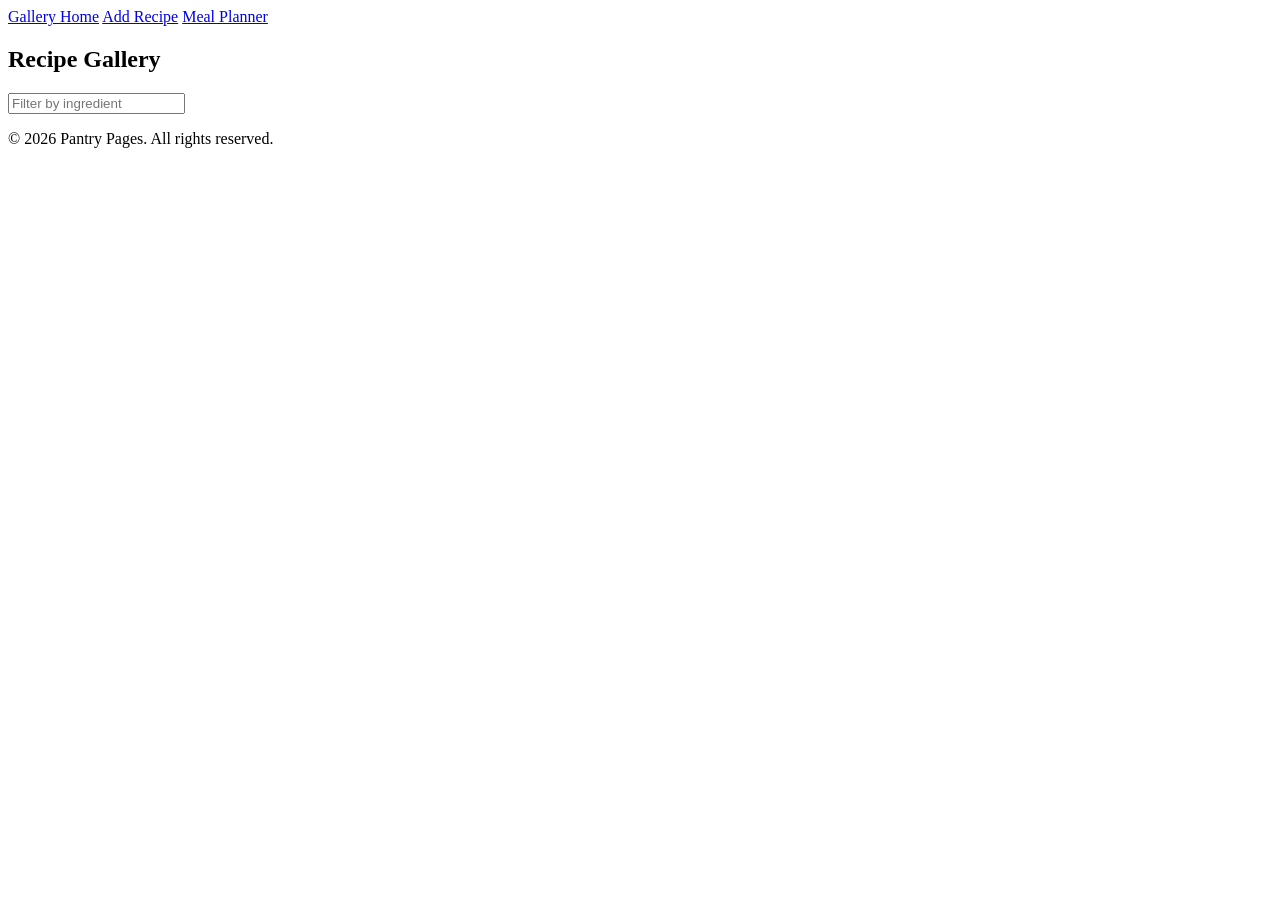
==== index.html @ a441f2d3 "feat(index.html): Creation and implementation of index.html file" ====
<!DOCTYPE html>
<html lang="en">
<head>
    <meta charset="UTF-8">
    <meta name="viewport" content="width=device-width, initial-scale=1.0">
    <title>Pantry Pages - Recipe Gallery</title>
    <link rel="stylesheet" href="styles.css">
</head>
<body>
    <header>
        <nav>
            <a href="index.html">Gallery Home</a>
            <a href="add.html">Add Recipe</a>
            <a href="planner.html">Meal Planner</a>
        </nav>
    </header>
    <main>
        <section>
            <h1>Recipe Gallery</h1>
            <input type="text" id="filterInput" placeholder="Filter by ingredient">
            <div id="recipeList"></div>
        </section>
    </main>
    
    <footer>
        <p>&copy; 2026 Pantry Pages. All rights reserved.</p>
    </footer>
    <script src="scripts.js"></script>
</body>
</html>
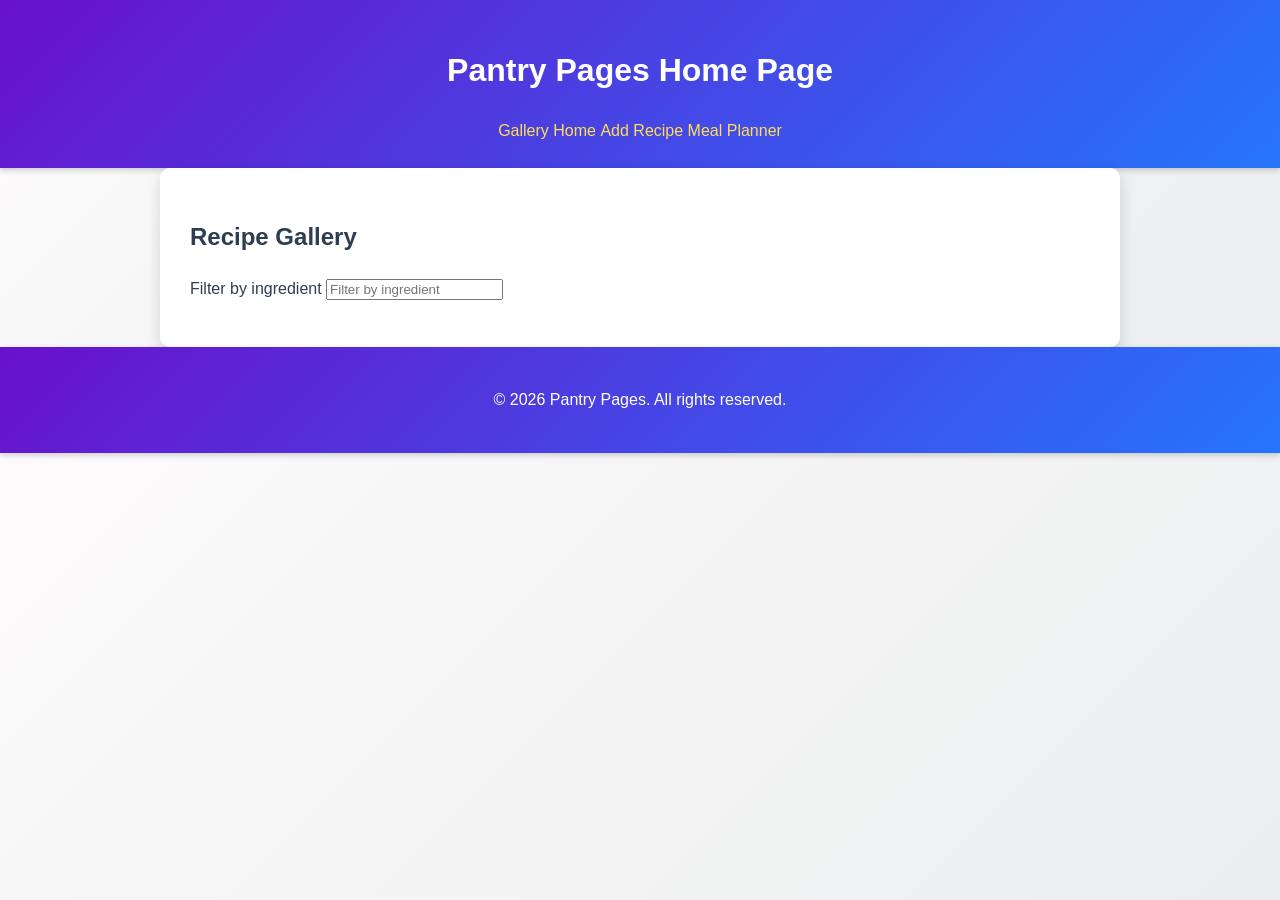
==== commit c3b2570a: "chore(index.html): clean-up of the indexhtml file" ====
--- a/index.html
+++ b/index.html
@@ -1,13 +1,16 @@
 <!DOCTYPE html>
 <html lang="en">
+
 <head>
     <meta charset="UTF-8">
     <meta name="viewport" content="width=device-width, initial-scale=1.0">
     <title>Pantry Pages - Recipe Gallery</title>
     <link rel="stylesheet" href="styles.css">
 </head>
+
 <body>
     <header>
+        <h1>Pantry Pages Home Page</h1>
         <nav>
             <a href="index.html">Gallery Home</a>
             <a href="add.html">Add Recipe</a>
@@ -16,15 +19,19 @@
     </header>
     <main>
         <section>
-            <h1>Recipe Gallery</h1>
+            <h2>Recipe Gallery</h2>
+            <label for="filterInput" class="visually-hidden">Filter by ingredient</label>
             <input type="text" id="filterInput" placeholder="Filter by ingredient">
             <div id="recipeList"></div>
+                <ul id="recipes"></ul>
+            </div>
         </section>
     </main>
-    
+
     <footer>
         <p>&copy; 2026 Pantry Pages. All rights reserved.</p>
     </footer>
     <script src="scripts.js"></script>
 </body>
+
 </html>
--- a/styles.css
+++ b/styles.css
@@ -0,0 +1,74 @@
+/* Base Body Styling */
+body {
+    font-family: 'Roboto', Arial, sans-serif;
+    margin: 0;
+    padding: 0;
+    background: linear-gradient(135deg,#fdfbfb, #ebedee);
+    color: #2c3e50;
+    line-height: 1.6;   
+}
+
+/* Header and footer Styling */
+header, footer {
+    background: linear-gradient(135deg, #6a11cb,#2575fc);
+    color: #ffffff;
+    text-align: center;
+    padding: 1.5em;
+    box-shadow: 0 2px 6px rgba(0,0,0,0.2);
+}
+
+/* Navigation Styling */
+nav { 
+    margin-top: 10px
+}
+
+nav a { 
+    margin: 0 15 px;
+    color: #ffdd57;
+    text-decoration: none;
+    font-weight: 500;
+    transition: color 0.3s ease, border-bottom 0.3s ease;
+    border-bottom: 2px solid transparent;
+}
+
+nav a:hover {
+    color: #ffdd57;
+    border-bottom: 2px solid #ffdd57;
+}
+
+/* Main Content Styling */
+main { 
+    padding: 30px;
+    max-width: 900px;
+    margin: auto;
+    background: #ffffff;
+    border-radius: 10px;
+    box-shadow: 0 6px 16px rgba(0, 0, 0, 0.15);
+}
+
+/* Recipe Card Styling */
+.recipe-card {
+    background: #f8f9fa;
+    border-radius: 8px;
+    padding: 20px;
+    margin-bottom: 20px;
+    box-shadow: 0 4px 12px rgba(0,0,0,0.1);
+
+}
+
+/* Responsive Design */
+@media (max-width: 768px) {
+    nav {
+        display: flex;
+        flex-direction: column;
+        align-items: center;
+    }
+
+    nav a {
+        margin: 8px 0;
+    }
+
+    main {
+        padding: 20px;
+    }
+}
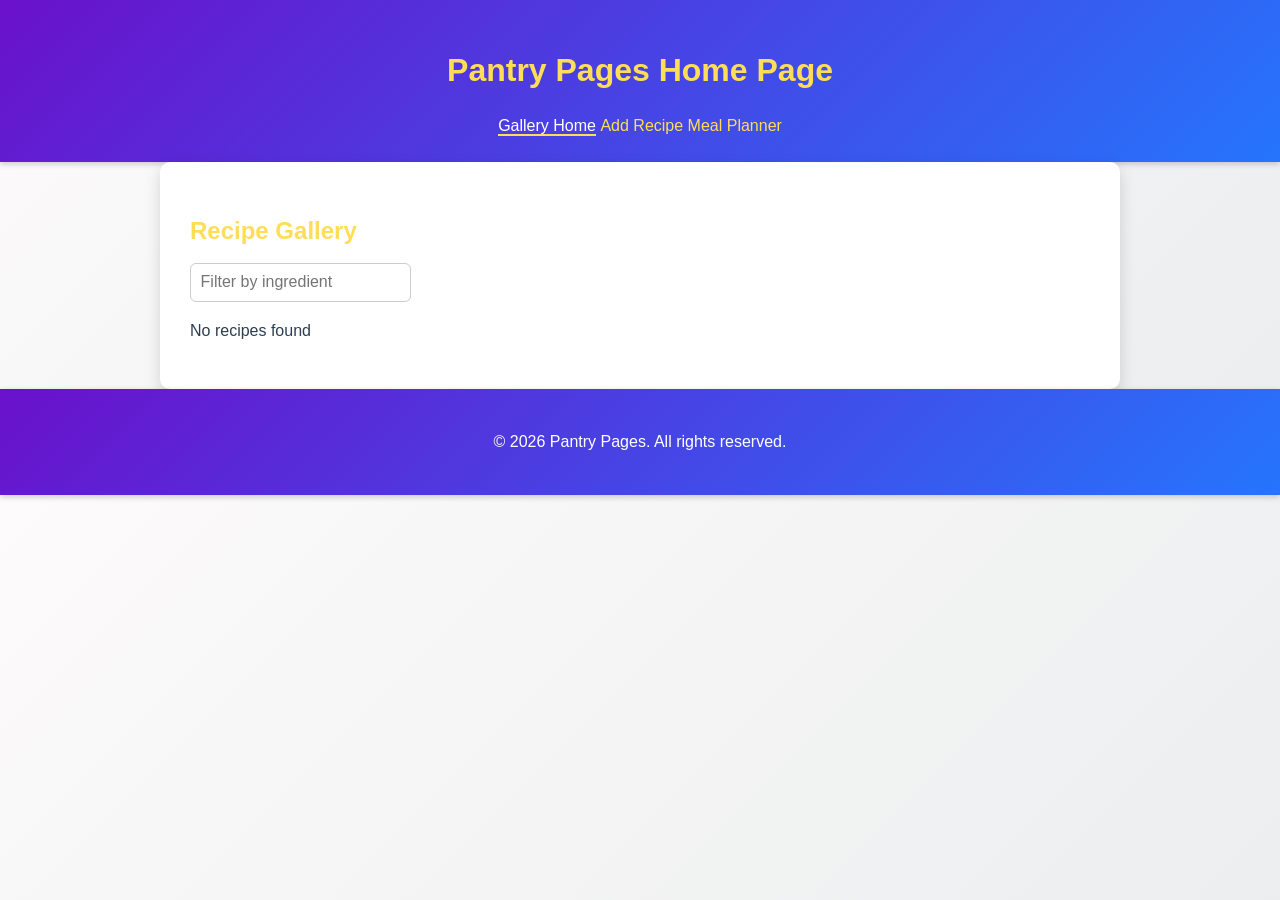
==== commit 35bdb968: "chore(insdex.html): fixinh of the html file" ====
--- a/index.html
+++ b/index.html
@@ -1,37 +1,37 @@
 <!DOCTYPE html>
 <html lang="en">
-
+    
 <head>
-    <meta charset="UTF-8">
-    <meta name="viewport" content="width=device-width, initial-scale=1.0">
-    <title>Pantry Pages - Recipe Gallery</title>
-    <link rel="stylesheet" href="styles.css">
+  <meta charset="UTF-8">
+  <meta name="viewport" content="width=device-width, initial-scale=1.0">
+  <title>Pantry Pages - Recipe Gallery</title>
+  <link rel="stylesheet" href="styles.css">
 </head>
 
 <body>
-    <header>
-        <h1>Pantry Pages Home Page</h1>
-        <nav>
-            <a href="index.html">Gallery Home</a>
-            <a href="add.html">Add Recipe</a>
-            <a href="planner.html">Meal Planner</a>
-        </nav>
-    </header>
-    <main>
-        <section>
-            <h2>Recipe Gallery</h2>
-            <label for="filterInput" class="visually-hidden">Filter by ingredient</label>
-            <input type="text" id="filterInput" placeholder="Filter by ingredient">
-            <div id="recipeList"></div>
-                <ul id="recipes"></ul>
-            </div>
-        </section>
-    </main>
+  <header>
+    <h1>Pantry Pages Home Page</h1>
+    <nav>
+      <a href="index.html" aria-current="page">Gallery Home</a>
+      <a href="add.html">Add Recipe</a>
+      <a href="planner.html">Meal Planner</a>
+    </nav>
+  </header>
 
-    <footer>
-        <p>&copy; 2026 Pantry Pages. All rights reserved.</p>
-    </footer>
-    <script src="scripts.js"></script>
+  <main>
+    <section>
+      <h2>Recipe Gallery</h2>
+      <label for="filterInput" class="visually-hidden">Filter by ingredient</label>
+      <input type="text" id="filterInput" placeholder="Filter by ingredient">
+      <ul id="recipes"></ul>
+    </section>
+  </main>
+
+  <footer>
+    <p>&copy; 2026 Pantry Pages. All rights reserved.</p>
+  </footer>
+
+  <script src="scripts.js"></script>
 </body>
 
-</html>+</html>
--- a/styles.css
+++ b/styles.css
@@ -6,6 +6,13 @@
     background: linear-gradient(135deg,#fdfbfb, #ebedee);
     color: #2c3e50;
     line-height: 1.6;   
+}
+
+/* Headings Styling */
+h1, h2, h3 {
+    font-weight: 650;
+    margin-bottom: 0.5em;
+    color: #ffdd57;
 }
 
 /* Header and footer Styling */
@@ -31,8 +38,9 @@
     border-bottom: 2px solid transparent;
 }
 
-nav a:hover {
-    color: #ffdd57;
+nav a:hover,
+nav a[aria-current="page"]{
+    color: #ffffff;
     border-bottom: 2px solid #ffdd57;
 }
 
@@ -46,14 +54,56 @@
     box-shadow: 0 6px 16px rgba(0, 0, 0, 0.15);
 }
 
-/* Recipe Card Styling */
-.recipe-card {
-    background: #f8f9fa;
-    border-radius: 8px;
-    padding: 20px;
-    margin-bottom: 20px;
-    box-shadow: 0 4px 12px rgba(0,0,0,0.1);
+/* Form Styling */
+form {
+    display: flex;
+    flex-direction: column;
+    gap: 1em;
+}
+label {
+    font-weight: 500;
+    color: #34495e;
+}
+input, textarea, select {
+    padding: 0.6em;
+    border: 1px solid #ccc;
+    border-radius: 6px;
+    font-size: 1em;
+    transition: border-color 0.3s ease;
+}
 
+button {
+    padding: 0.8em 1.2em;
+    background: linear-gradient(135deg, #2575fc, #6a11cb);
+    color: #ffffff;
+    border: none;
+    border-radius: 6px;
+    font-size: 1em;
+    cursor: pointer;
+    transition: background-color 0.3s ease;
+}
+button:hover {
+    background: linear-gradient(135deg, #6a11cb, #2575fc);
+}
+
+/*List*/
+ul {
+    list-style-type: none;
+    padding: 0;
+}
+
+li {
+    margin-bottom: 0.5em;
+}
+
+/* Accessibility */
+.visually-hidden {
+    position: absolute;
+    width: 1px;
+    height: 1px;
+    overflow: hidden;
+    top: auto;
+    left: -9999px;
 }
 
 /* Responsive Design */
